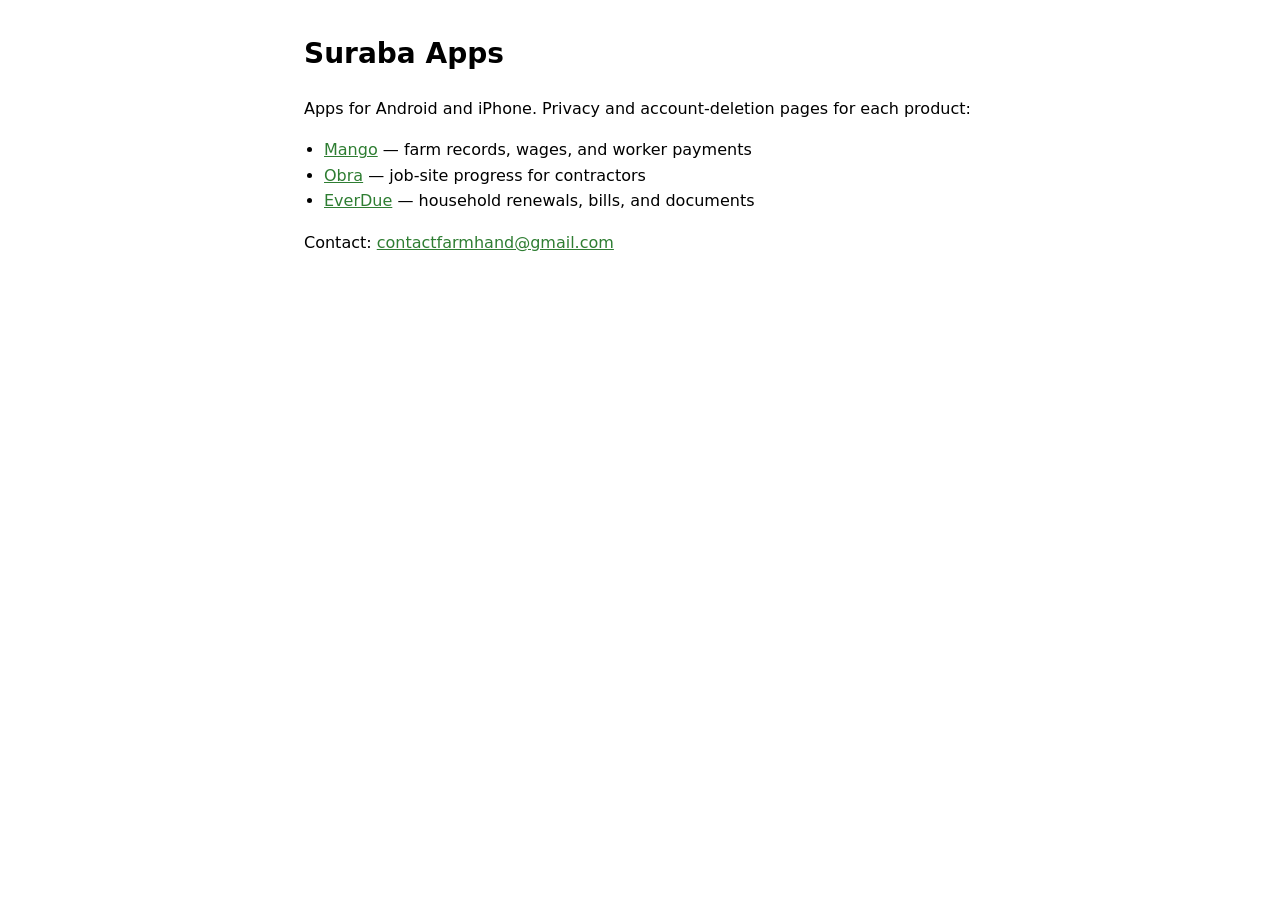
==== index.html @ 14291f6e "Add Suraba Apps GitHub Pages for Mango, Obra, and EverDue. Co-authored-by: Cursor <cursoragent@curso" ====
<!DOCTYPE html>
<html lang="en">
<head>
  <meta charset="utf-8">
  <meta name="viewport" content="width=device-width, initial-scale=1">
  <title>Suraba Apps</title>
  <link rel="stylesheet" href="style.css">
</head>
<body>
  <h1>Suraba Apps</h1>
  <p>Apps for Android and iPhone. Privacy and account-deletion pages for each product:</p>
  <ul>
    <li><a href="mango/">Mango</a> — farm records, wages, and worker payments</li>
    <li><a href="obra/">Obra</a> — job-site progress for contractors</li>
    <li><a href="everdue/">EverDue</a> — household renewals, bills, and documents</li>
  </ul>
  <p>Contact: <a href="mailto:contactfarmhand@gmail.com">contactfarmhand@gmail.com</a></p>
</body>
</html>
---- style.css ----
:root { color-scheme: light dark; font-family: system-ui, sans-serif; line-height: 1.6; }
body { max-width: 42rem; margin: 2rem auto; padding: 0 1rem; }
h1 { font-size: 1.75rem; }
h2 { font-size: 1.125rem; margin-top: 1.5rem; }
ol, ul { padding-left: 1.25rem; }
a { color: #2e7d32; }
nav { margin-bottom: 1.5rem; }
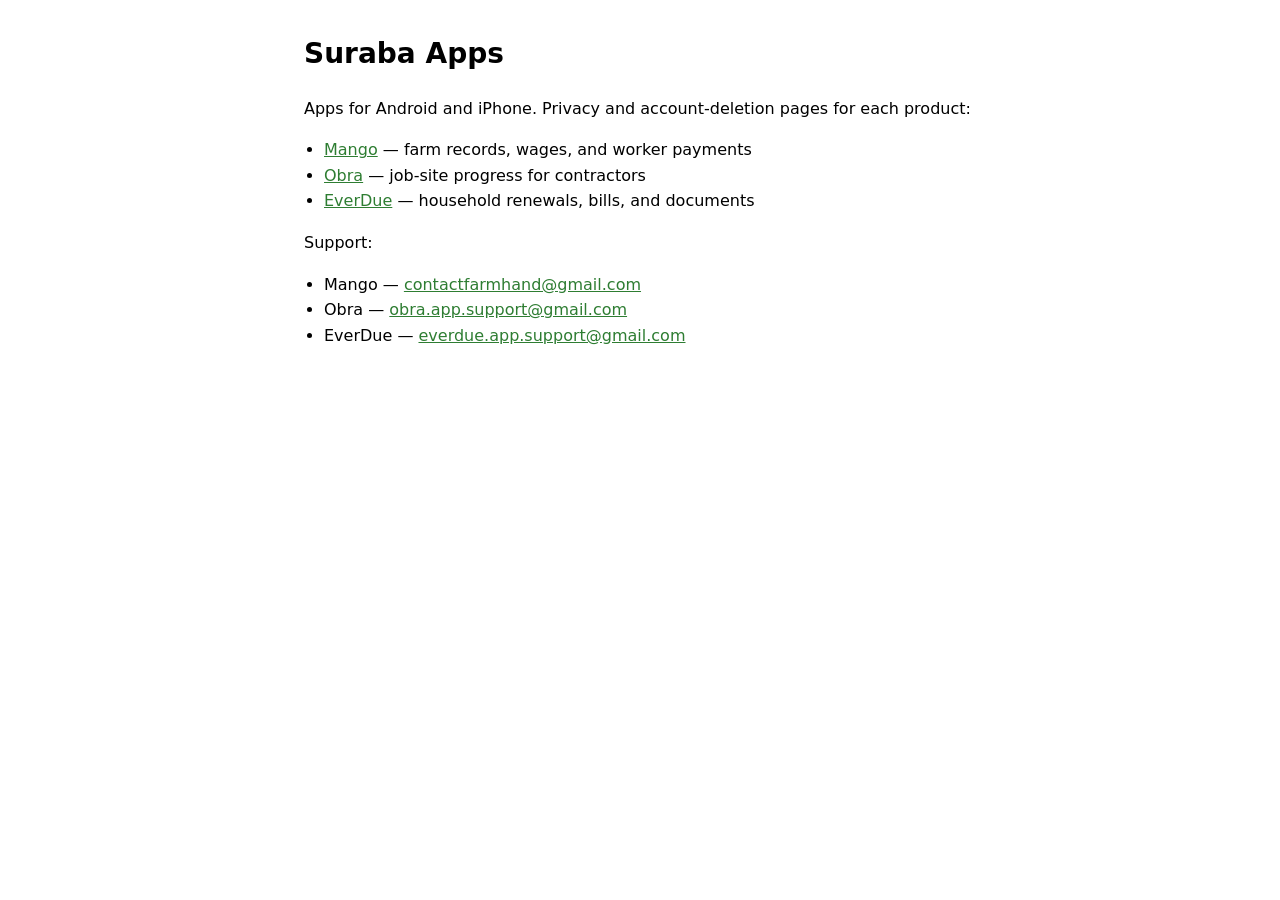
==== commit 48cb6882: "Use a separate support email for each product. Co-authored-by: Cursor <cursoragent@cursor.com>" ====
--- a/index.html
+++ b/index.html
@@ -14,6 +14,11 @@
     <li><a href="obra/">Obra</a> — job-site progress for contractors</li>
     <li><a href="everdue/">EverDue</a> — household renewals, bills, and documents</li>
   </ul>
-  <p>Contact: <a href="mailto:contactfarmhand@gmail.com">contactfarmhand@gmail.com</a></p>
+  <p>Support:</p>
+  <ul>
+    <li>Mango — <a href="mailto:contactfarmhand@gmail.com">contactfarmhand@gmail.com</a></li>
+    <li>Obra — <a href="mailto:obra.app.support@gmail.com">obra.app.support@gmail.com</a></li>
+    <li>EverDue — <a href="mailto:everdue.app.support@gmail.com">everdue.app.support@gmail.com</a></li>
+  </ul>
 </body>
 </html>
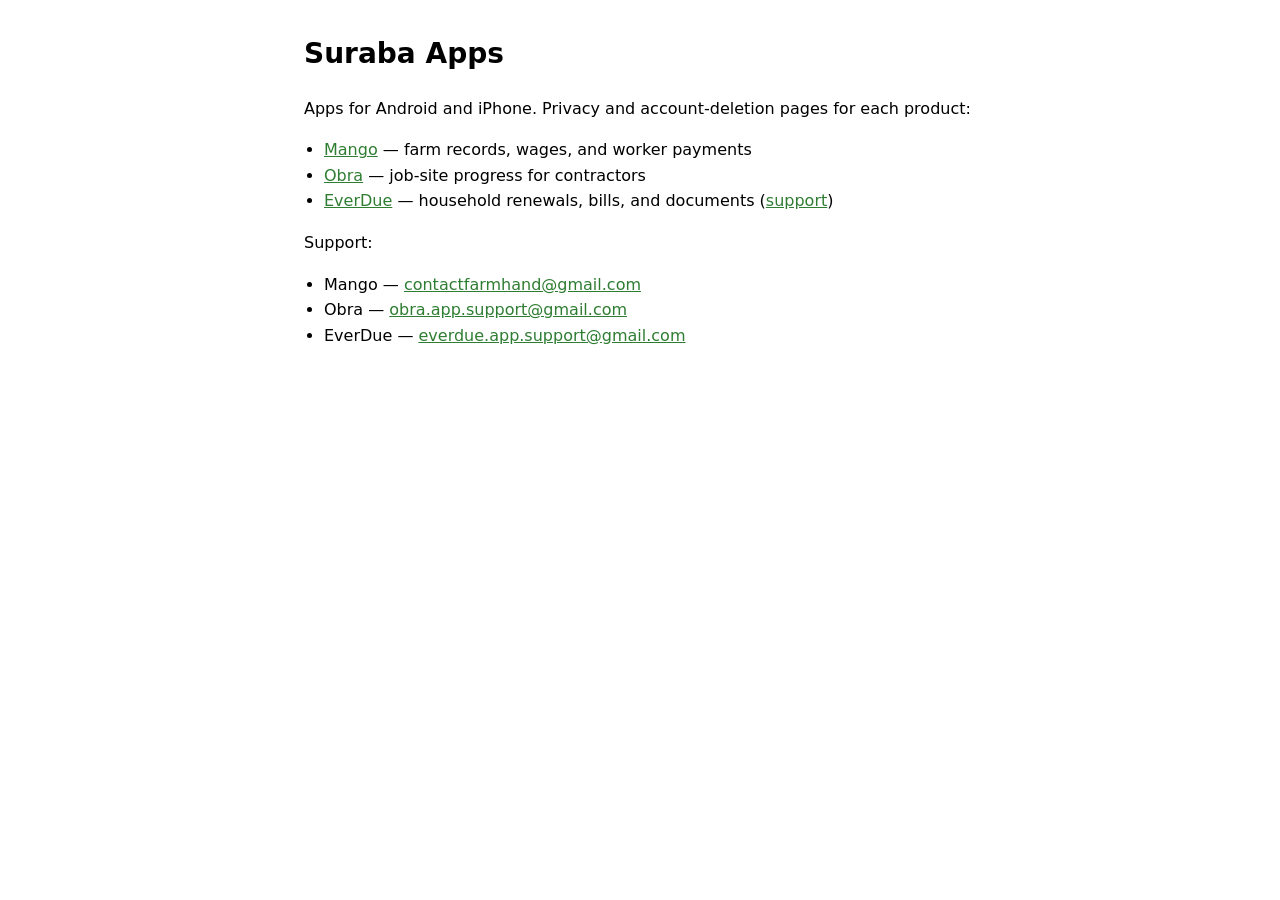
==== commit 767521d6: "Publish EverDue privacy, support, and data-deletion pages. Replace placeholders so App Store Connect" ====
--- a/index.html
+++ b/index.html
@@ -12,7 +12,7 @@
   <ul>
     <li><a href="mango/">Mango</a> — farm records, wages, and worker payments</li>
     <li><a href="obra/">Obra</a> — job-site progress for contractors</li>
-    <li><a href="everdue/">EverDue</a> — household renewals, bills, and documents</li>
+    <li><a href="everdue/">EverDue</a> — household renewals, bills, and documents (<a href="everdue/support.html">support</a>)</li>
   </ul>
   <p>Support:</p>
   <ul>
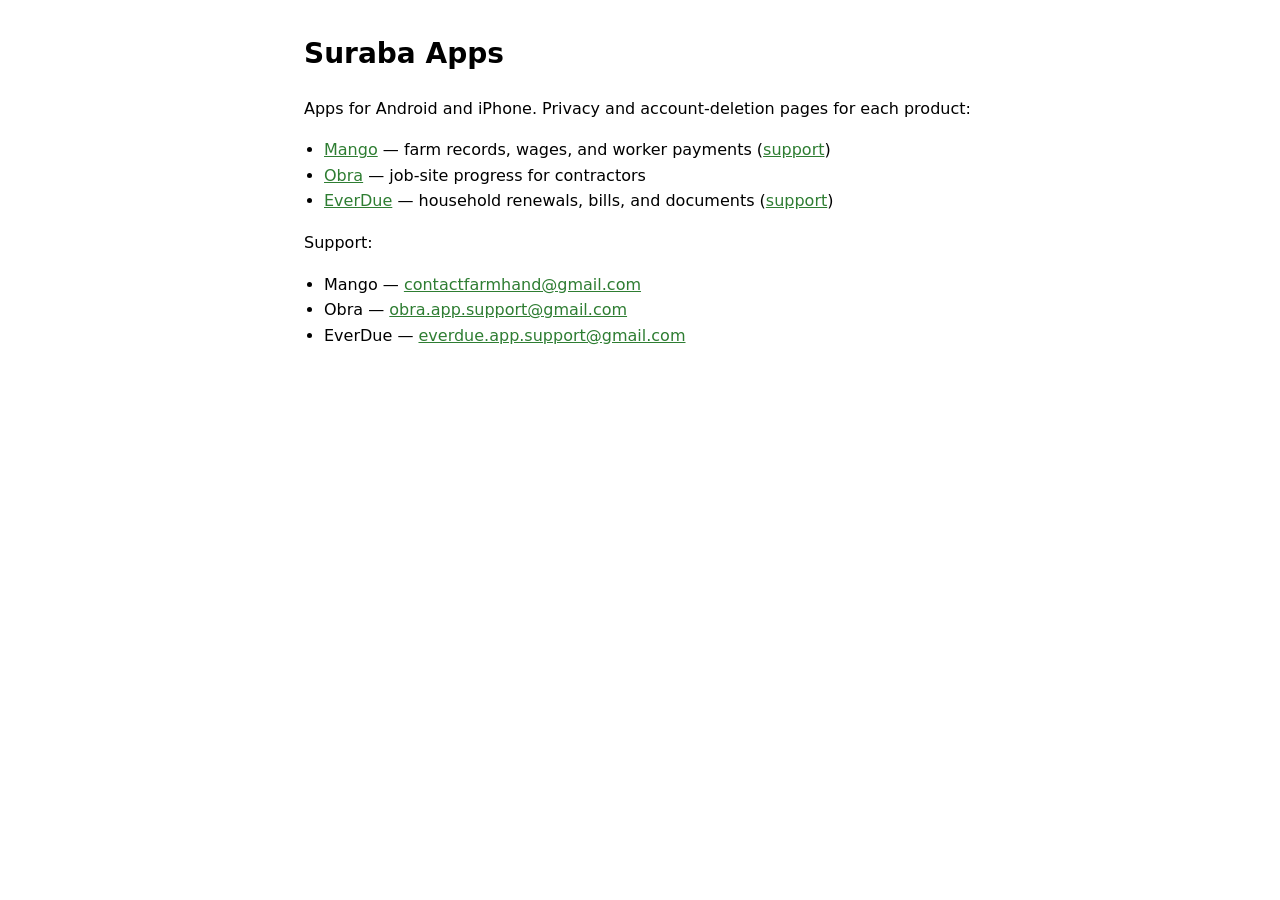
==== commit 7ec9d0ec: "Update Mango legal pages for the shared Google workspace, and add support. Co-authored-by: Cursor <c" ====
--- a/index.html
+++ b/index.html
@@ -10,7 +10,7 @@
   <h1>Suraba Apps</h1>
   <p>Apps for Android and iPhone. Privacy and account-deletion pages for each product:</p>
   <ul>
-    <li><a href="mango/">Mango</a> — farm records, wages, and worker payments</li>
+    <li><a href="mango/">Mango</a> — farm records, wages, and worker payments (<a href="mango/support.html">support</a>)</li>
     <li><a href="obra/">Obra</a> — job-site progress for contractors</li>
     <li><a href="everdue/">EverDue</a> — household renewals, bills, and documents (<a href="everdue/support.html">support</a>)</li>
   </ul>
